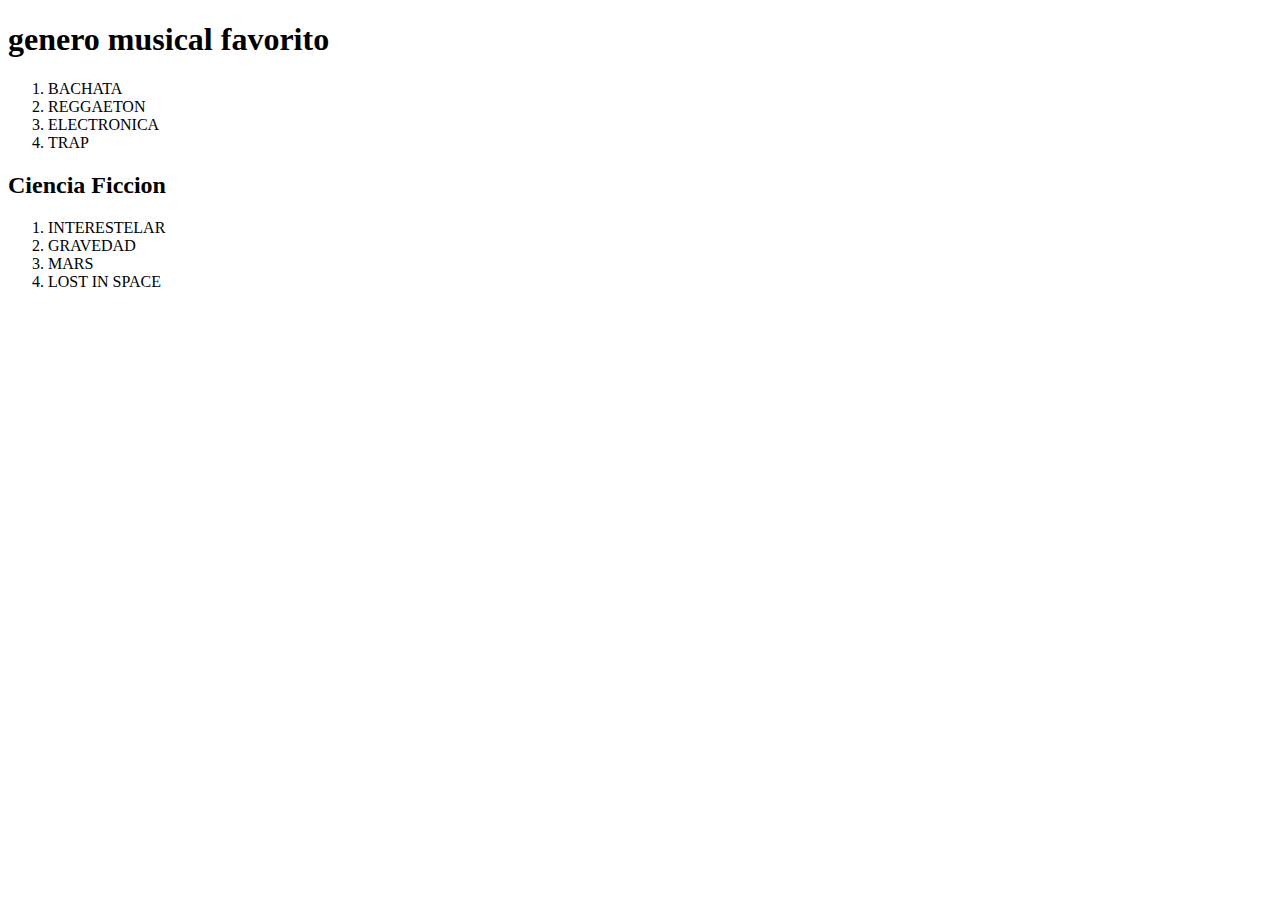
==== laboratorio1.html @ 4ad0d66b "avance del laboratorio" ====
<!Doctype html>
<html>
<head>
<title>laboratorio 1</title>
</head>
<body>
<h1>genero musical favorito</h1>
<ol>
<li>BACHATA</li>
<li>REGGAETON</li>
<li>ELECTRONICA</li>
<li>TRAP</li>
</ol>
<h2>Ciencia Ficcion</h2>
<ol>
<li>INTERESTELAR</li>
<li>GRAVEDAD</li>
<li>MARS</li>
<li>LOST IN SPACE</li>
</ol>
</body>
</html>
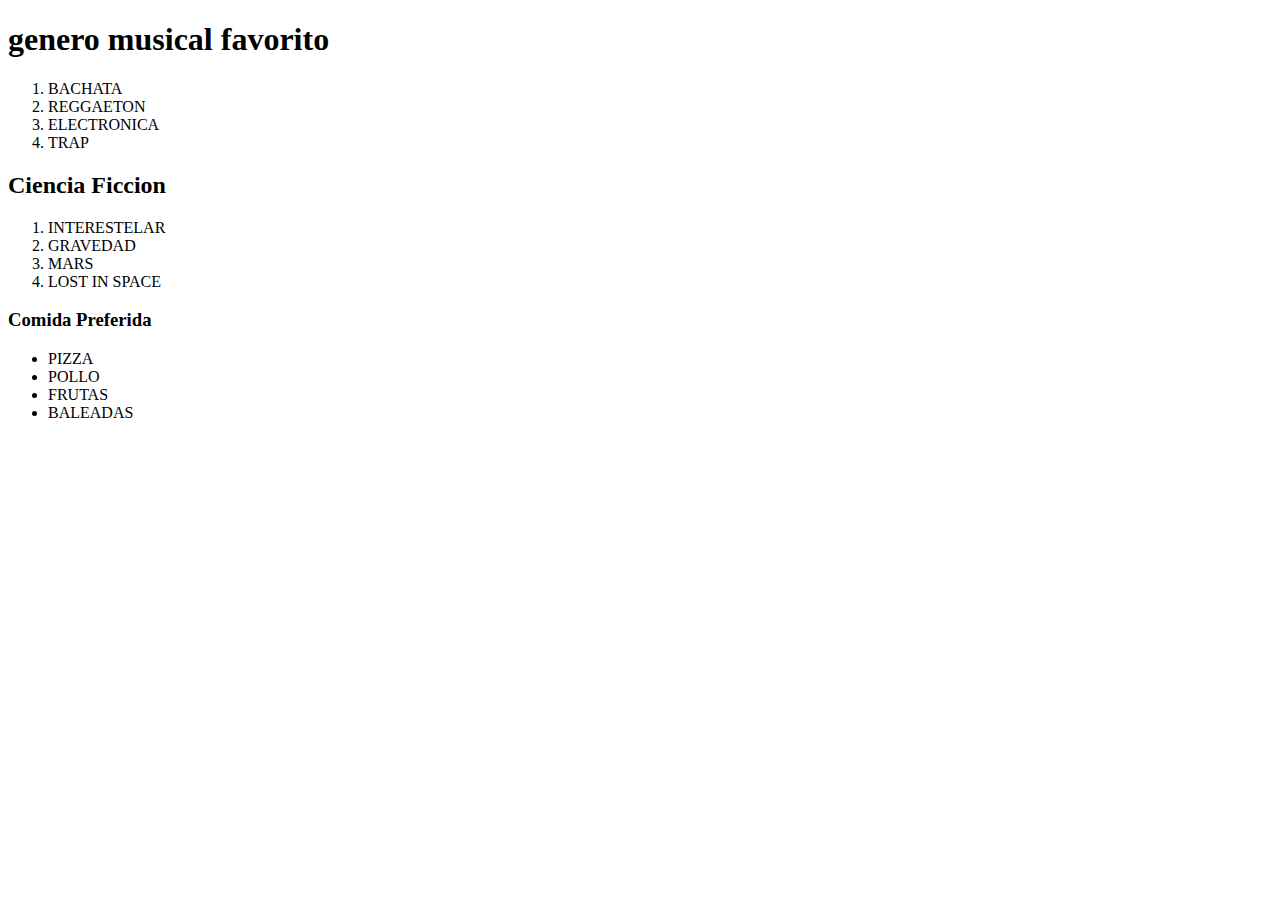
==== commit 5b3343d6: "avance 2 del laboratorio" ====
--- a/laboratorio1.html
+++ b/laboratorio1.html
@@ -18,5 +18,12 @@
 <li>MARS</li>
 <li>LOST IN SPACE</li>
 </ol>
+<h3>Comida Preferida</h3>
+<ul>
+<li>PIZZA</li>
+<li>POLLO</li>
+<li>FRUTAS</li>
+<li>BALEADAS</li>
+</ul>
 </body>
 </html>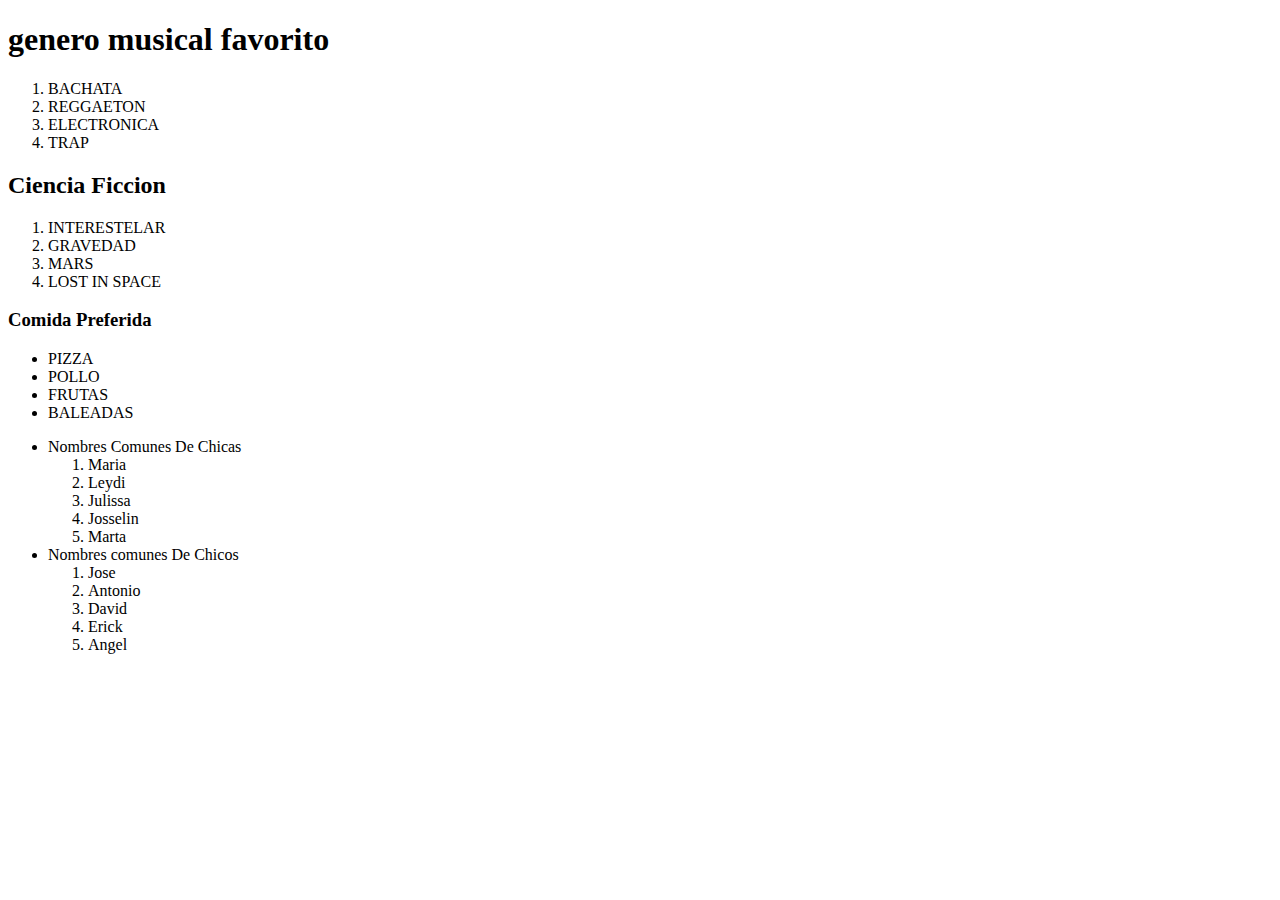
==== commit 4d708067: "avance 3 del laboratorio" ====
--- a/laboratorio1.html
+++ b/laboratorio1.html
@@ -25,5 +25,23 @@
 <li>FRUTAS</li>
 <li>BALEADAS</li>
 </ul>
+<ul>
+<li>Nombres Comunes De Chicas</li>
+<ol>
+<li>Maria</li>
+<li>Leydi</li>
+<li>Julissa</li>
+<li>Josselin</li>
+<li>Marta</li>
+</ol>
+<li>Nombres comunes De Chicos</li>
+<ol>
+<li>Jose</li>
+<li>Antonio</li>
+<li>David</li>
+<li>Erick</li>
+<li>Angel</li>
+</ol>
+</ul>
 </body>
 </html>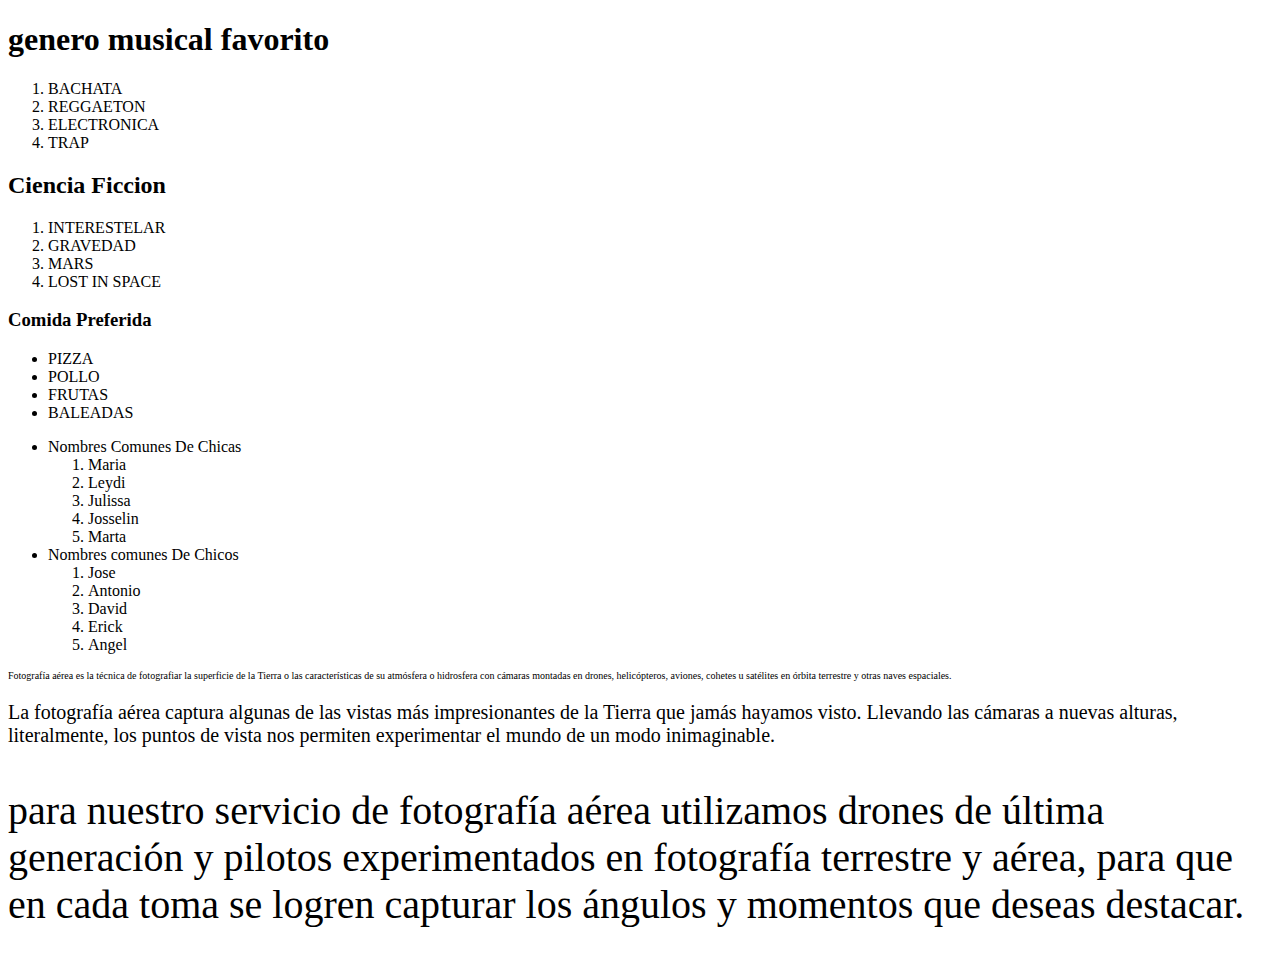
==== commit 8a504aeb: "avance 4 del laboratorio" ====
--- a/laboratorio1.html
+++ b/laboratorio1.html
@@ -43,5 +43,11 @@
 <li>Angel</li>
 </ol>
 </ul>
+<p style = "font-size:10px">Fotografía aérea es la técnica de fotografiar la superficie de la Tierra o las características de su atmósfera o hidrosfera con cámaras montadas en drones,
+ helicópteros, aviones, cohetes u satélites en órbita terrestre y otras naves espaciales.</p>
+ <p style = "font-size:20px">La fotografía aérea captura algunas de las vistas más impresionantes de la Tierra que jamás hayamos visto. Llevando las cámaras a nuevas alturas,
+ literalmente, los puntos de vista nos permiten experimentar el mundo de un modo inimaginable.</p>
+ <p style = "font-size:40px">para nuestro servicio de fotografía aérea utilizamos drones de última generación y pilotos experimentados en fotografía terrestre y aérea,
+ para que en cada toma se logren capturar los ángulos y momentos que deseas destacar.</p>
 </body>
 </html>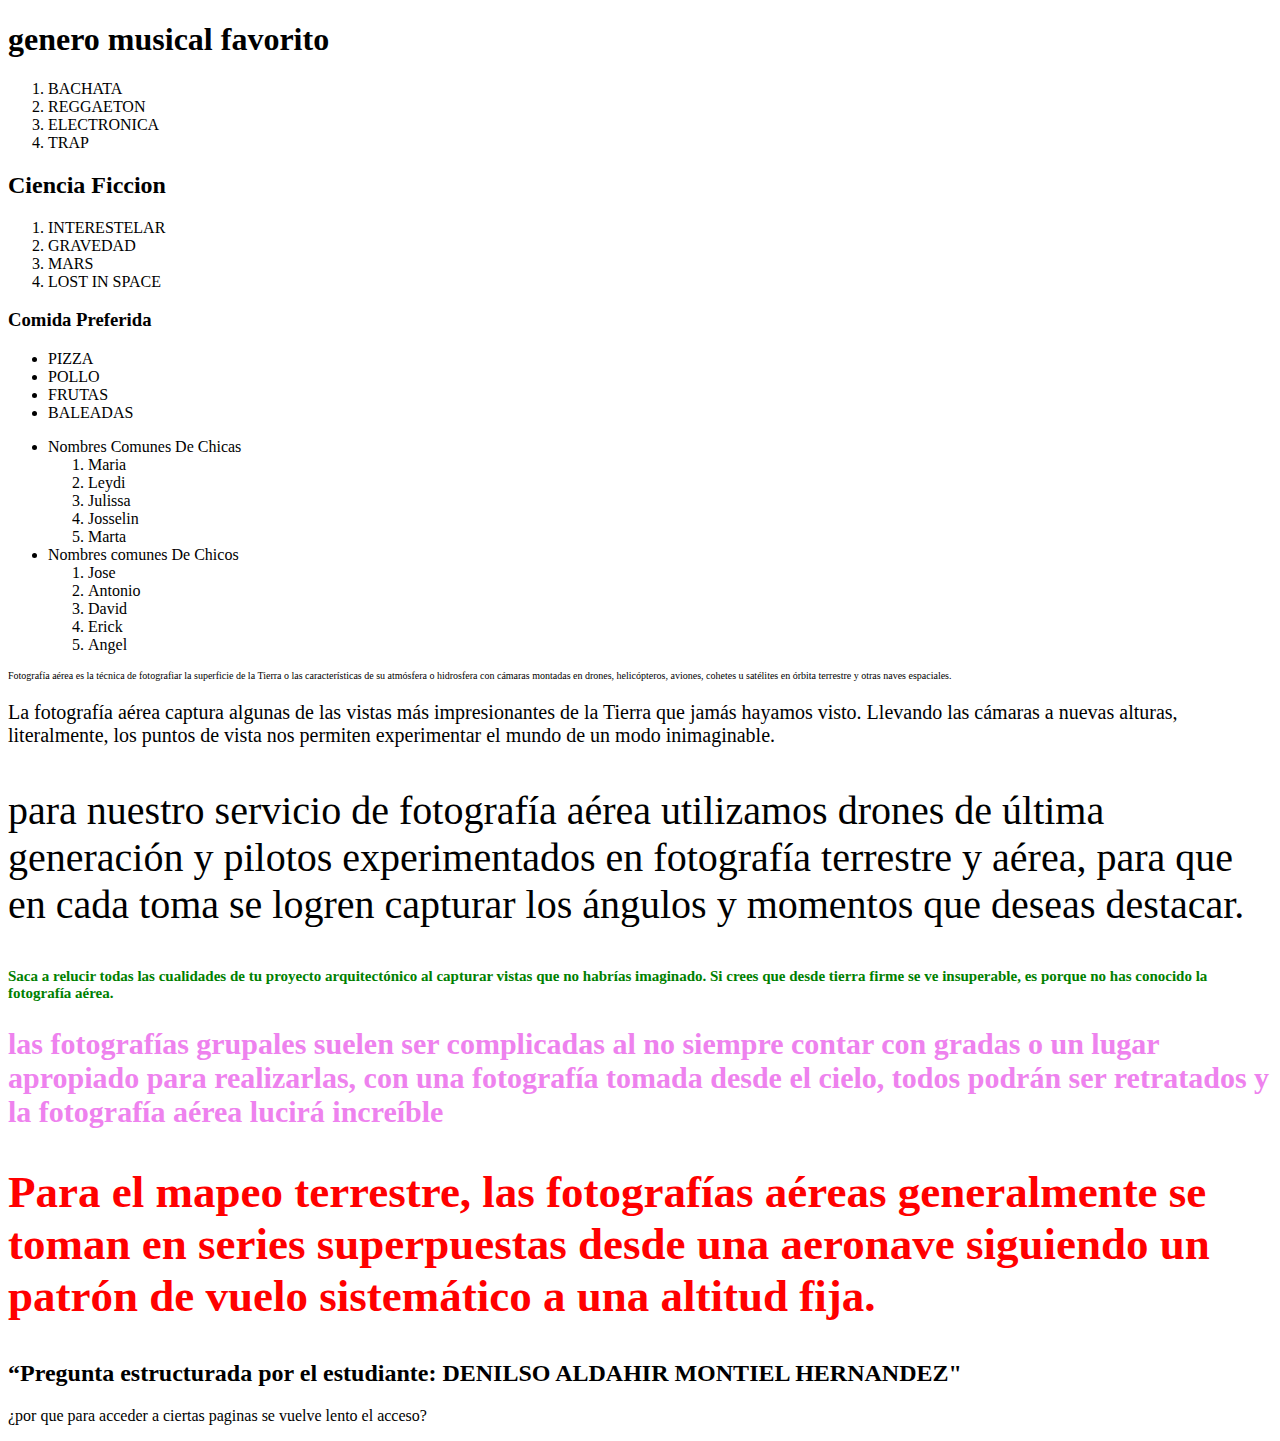
==== commit f599fb0d: "avance final del laboratorio" ====
--- a/laboratorio1.html
+++ b/laboratorio1.html
@@ -49,5 +49,12 @@
  literalmente, los puntos de vista nos permiten experimentar el mundo de un modo inimaginable.</p>
  <p style = "font-size:40px">para nuestro servicio de fotografía aérea utilizamos drones de última generación y pilotos experimentados en fotografía terrestre y aérea,
  para que en cada toma se logren capturar los ángulos y momentos que deseas destacar.</p>
-</body>
+ <h2 style="color: green; font-size:15px">Saca a relucir todas las cualidades de tu proyecto arquitectónico al capturar vistas que no habrías imaginado. Si crees que desde tierra firme se ve insuperable,
+ es porque no has conocido la fotografía aérea.</h2>
+ <h2 style="color: violet; font-size:30px">las fotografías grupales suelen ser complicadas al no siempre contar con gradas o un lugar apropiado para realizarlas, con una fotografía tomada desde el cielo,
+ todos podrán ser retratados y la fotografía aérea lucirá increíble</h2>
+ <h2 style="color: red; font-size:45px">Para el mapeo terrestre, las fotografías aéreas generalmente se toman en series superpuestas desde una aeronave siguiendo un patrón de vuelo sistemático a una altitud fija.</h2>
+<h2>“Pregunta estructurada por el estudiante: DENILSO ALDAHIR MONTIEL HERNANDEZ"</H2>
+<p>¿por que para acceder a ciertas paginas se vuelve lento el acceso?</p>
+ </body>
 </html>